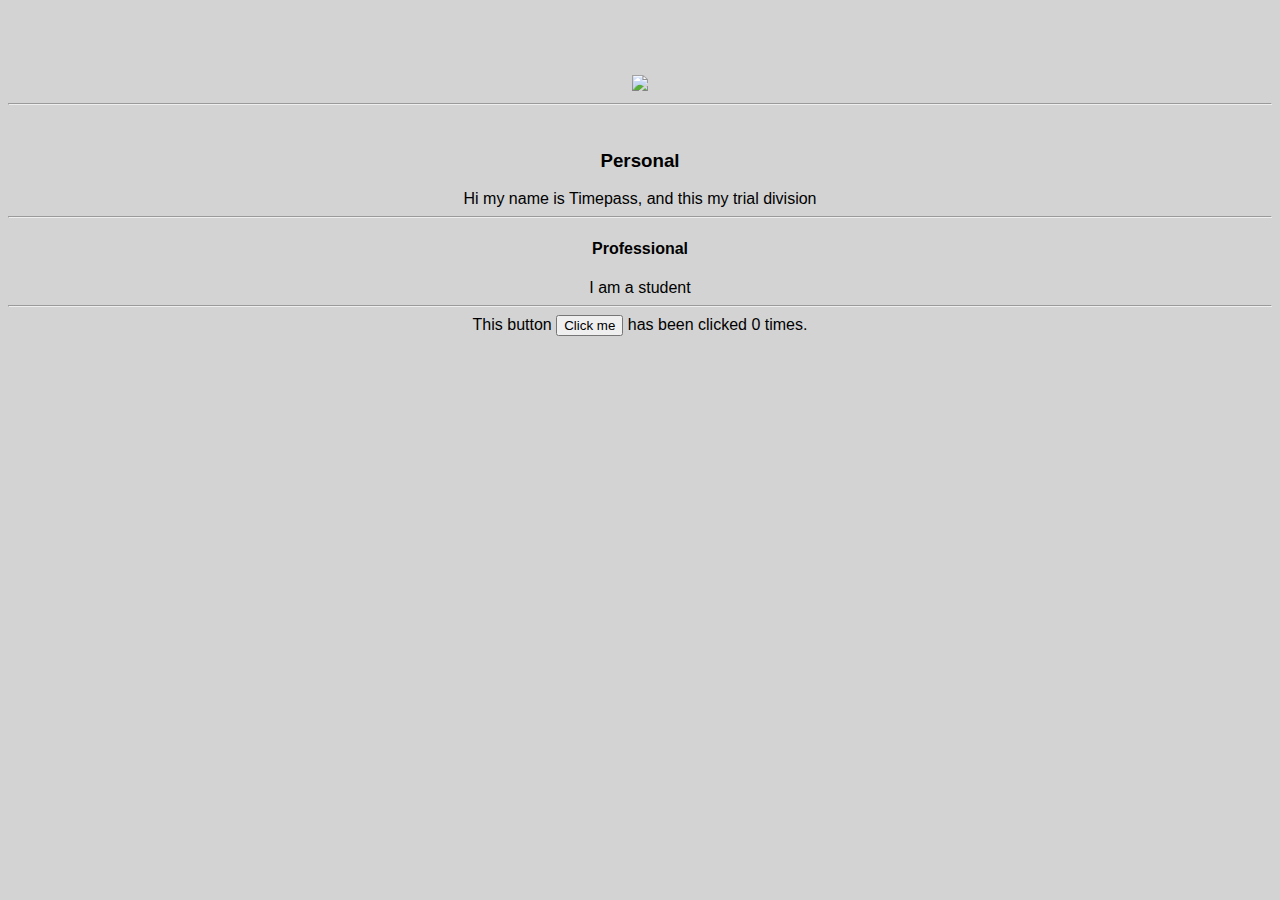
==== ui/index.html @ 67840a0f "[imad-console] Updates ui/index.html" ====
<!doctype html>
<html>
    <head>
        <link href="/ui/style.css" rel="stylesheet" />
    </head>
    <body>
        <div class="container">
        <div class="center">
            <img id="madi" src="https://s-media-cache-ak0.pinimg.com/originals/d7/73/f7/d773f7736f44da04d9f32ea45f60de68.jpg" class="img-medium"/>
        </div>
        <hr/>
        <br>
        <h3>Personal</h3>
        <div>
            Hi my name is Timepass, and this my trial division
        </div>
        <hr/>
        <h4>Professional</h4>
        <div>
            I am a student
        </div>
        <hr/>
        <div class="footer">
            This button <button id='counter'>Click me</button> has been clicked <span id='count'>0</span> times.
        </div>
        <br>
       </div>
    </body>
</html>
---- ui/style.css ----
body {
    font-family: sans-serif;
    background-color: lightgrey;
    margin-top: 75px;
}

.center {
    text-align: center;
}

.text-big {
    font-size: 300%;
}

.bold {
    font-weight: bold;
}

.img-medium {
    height: 200px;
}

.container {
    text-align: center;
}
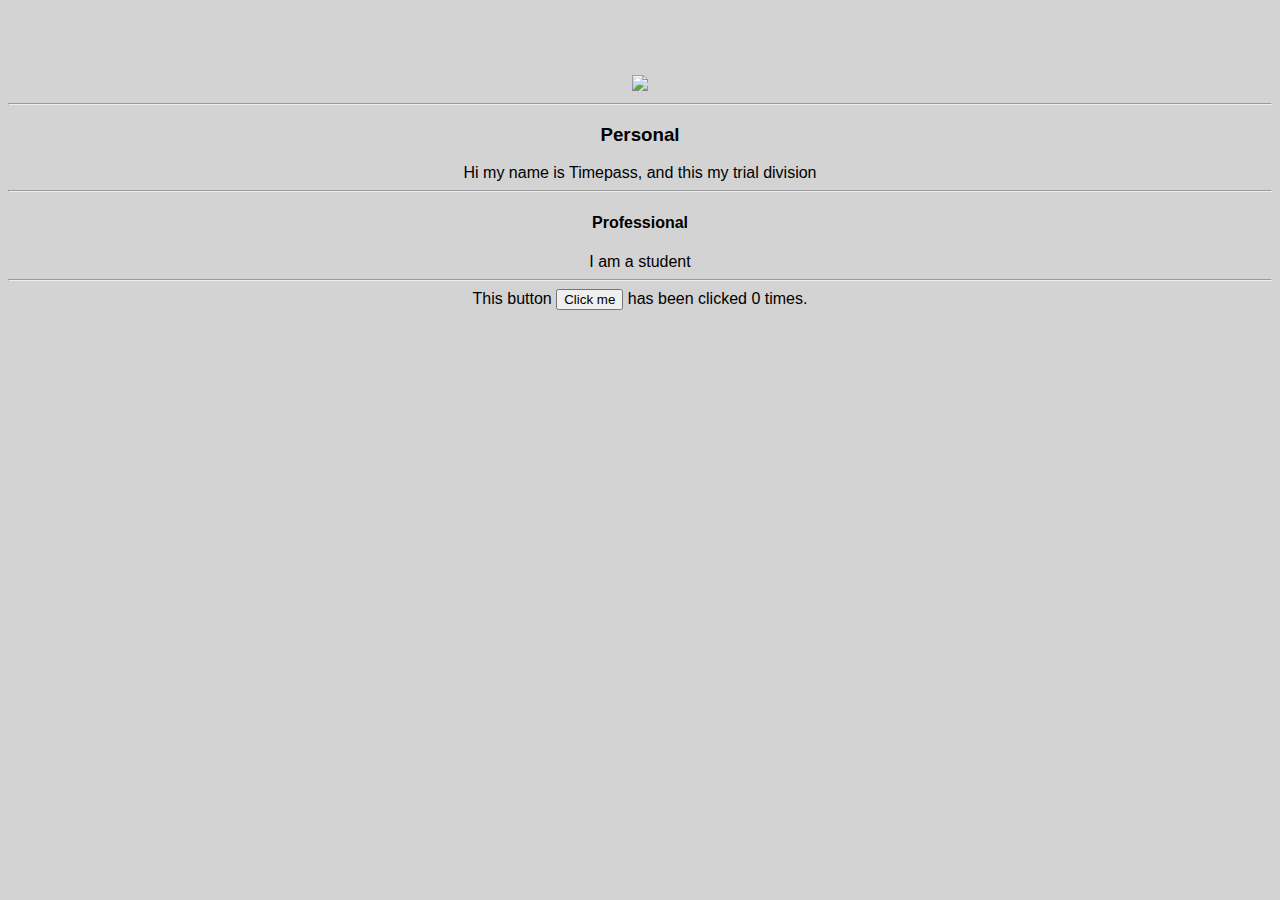
==== commit 2e9bdde3: "[imad-console] Updates ui/index.html" ====
--- a/ui/index.html
+++ b/ui/index.html
@@ -5,25 +5,24 @@
     </head>
     <body>
         <div class="container">
-        <div class="center">
-            <img id="madi" src="https://s-media-cache-ak0.pinimg.com/originals/d7/73/f7/d773f7736f44da04d9f32ea45f60de68.jpg" class="img-medium"/>
+            <div class="center">
+                <img id="madi" src="https://s-media-cache-ak0.pinimg.com/originals/d7/73/f7/d773f7736f44da04d9f32ea45f60de68.jpg" class="img-medium"/>
+            </div>
+            <hr/>
+            <h3>Personal</h3>
+            <div>
+                Hi my name is Timepass, and this my trial division
+            </div>
+            <hr/>
+            <h4>Professional</h4>
+            <div>
+                I am a student
+            </div>
+            <hr/>
+            <div class="footer">
+                This button <button id="counter">Click me</button> has been clicked <span id="count">0</span> times.
+            </div>
+            <br>
         </div>
-        <hr/>
-        <br>
-        <h3>Personal</h3>
-        <div>
-            Hi my name is Timepass, and this my trial division
-        </div>
-        <hr/>
-        <h4>Professional</h4>
-        <div>
-            I am a student
-        </div>
-        <hr/>
-        <div class="footer">
-            This button <button id='counter'>Click me</button> has been clicked <span id='count'>0</span> times.
-        </div>
-        <br>
-       </div>
     </body>
 </html>
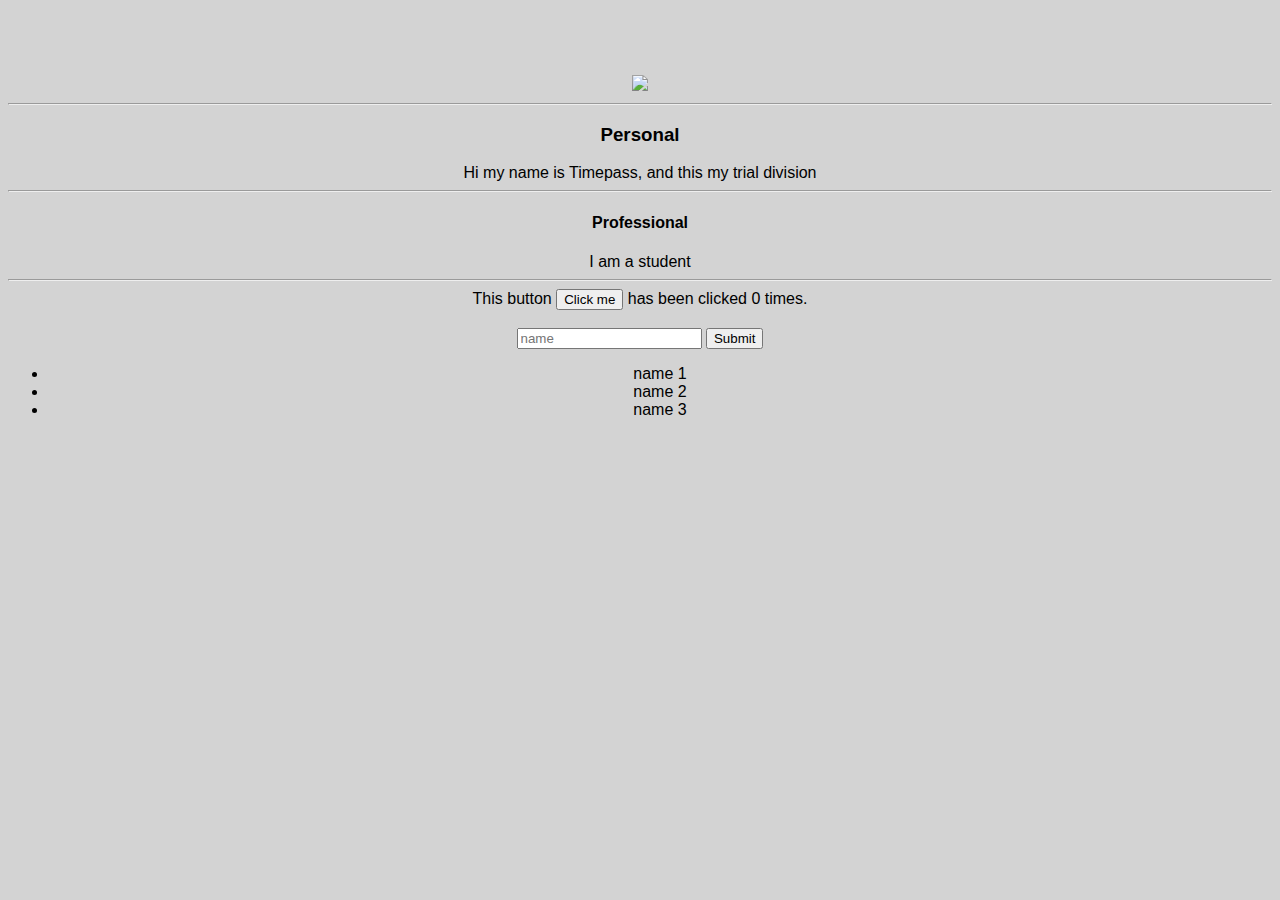
==== commit 1be8798c: "[imad-console] Updates ui/index.html" ====
--- a/ui/index.html
+++ b/ui/index.html
@@ -22,6 +22,16 @@
             <div class="footer">
                 This button <button id="counter">Click me</button> has been clicked <span id="count">0</span> times.
             </div>
+            <br/>
+            <input type = "text" id="name" placeholder="name"></input>
+            <input type = "submit" value= "Submit"></input>
+            <ul>
+                <li>name 1</li>
+                <li>name 2</li>
+                <li>name 3</li>
+            </ul>
+            <script type="text/javascript" src="/ui/main.js">
+            </script>
             <br>
         </div>
     </body>
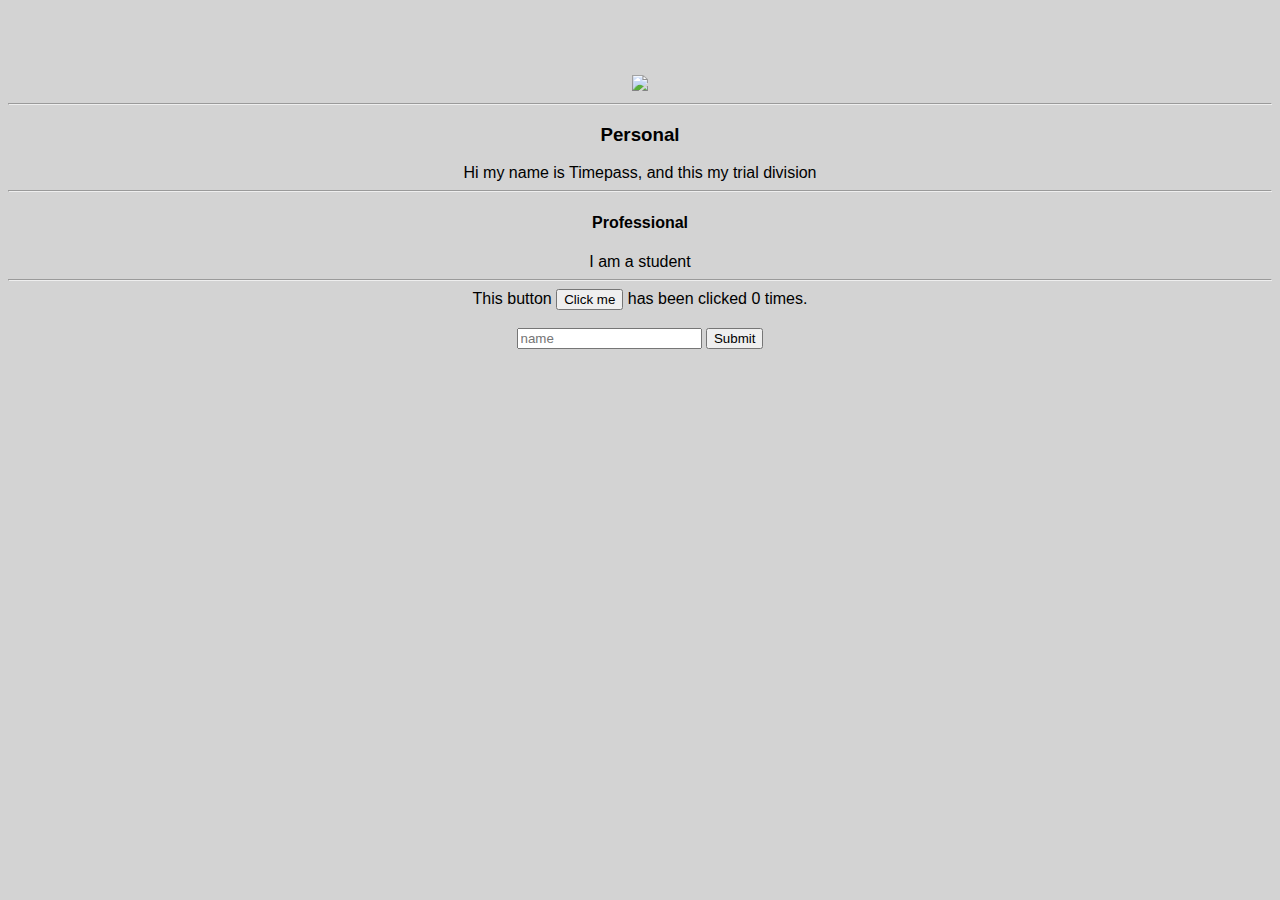
==== commit c9bcb3a8: "[imad-console] Updates ui/index.html" ====
--- a/ui/index.html
+++ b/ui/index.html
@@ -24,11 +24,8 @@
             </div>
             <br/>
             <input type = "text" id="name" placeholder="name"></input>
-            <input type = "submit" value= "Submit"></input>
-            <ul>
-                <li>name 1</li>
-                <li>name 2</li>
-                <li>name 3</li>
+            <input type = "submit" id="submit_btn" value= "Submit"></input>
+            <ul id="namelist">
             </ul>
             <script type="text/javascript" src="/ui/main.js">
             </script>
